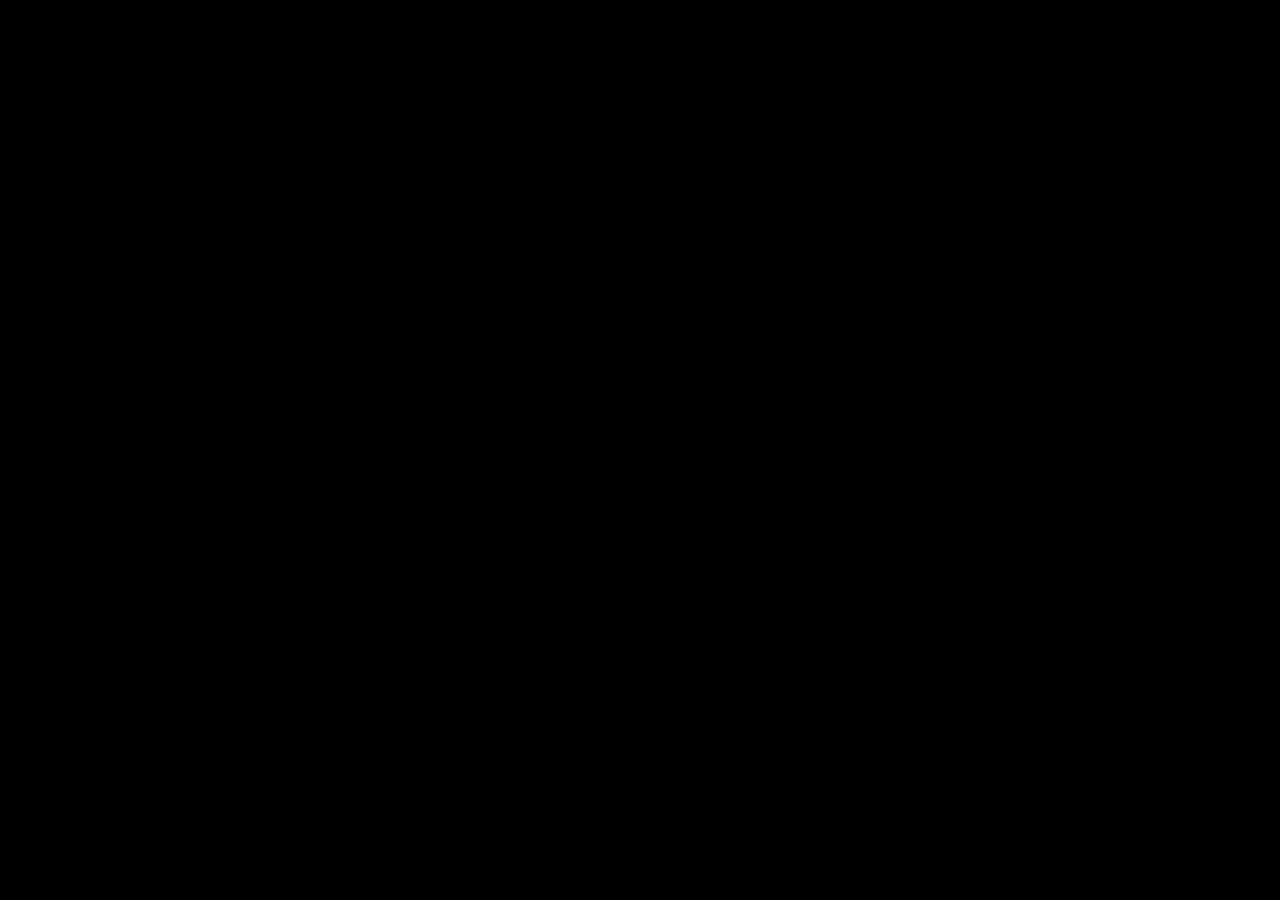
==== INDEX.HTML @ e73a545a "tela principal e home" ====
<!DOCTYPE html>
<html lang="pt-br">
<head>
    <meta charset="UTF-8">
    <meta name="viewport" content="width=device-width, initial-scale=1.0">
    <link rel="stylesheet" href="style.css">
    <title>PROJETOS REDES SOCIAIS</title>
</head>
<body>
    <main>
        <section id="telefone">
            <iframe src="home.html" frameborder="0" name="tela" id="tela"></iframe>
        </section>
        <section id="redes-sociais">

        </section>
    </main>
</body>
</html>
---- style.css ----
@charset "UTF-8";

* {
    margin: 0px;
    padding: 0px ;
    font-family: Arial, Helvetica, sans-serif;
}

html, body {
    height: 100vh;
    width: 100vw;
    background-color: black;
}

body {
    background: url(../PROJETO-REDESSOCIAIS-FRONTEND/pacote-d013/imagens/fundo-madeira.jpg) no-repeat top center;
    background-size: cover;
    background-attachment: fixed;
}

main {
    height: 100vh;
    position: relative;
}

section#telefone {
    position: absolute;
    top: 50%;
    left: 50%;
    transform: translate(-50%, -50%);

    height: 627px;
    width: 311px;
    background: url(../PROJETO-REDESSOCIAIS-FRONTEND/pacote-d013/imagens/frame-iphone.png) no-repeat;
}

iframe#tela {
    position: relative;
    top: 80px;
    left: 22px;
    width: 269px ;
    height: 471px;
}
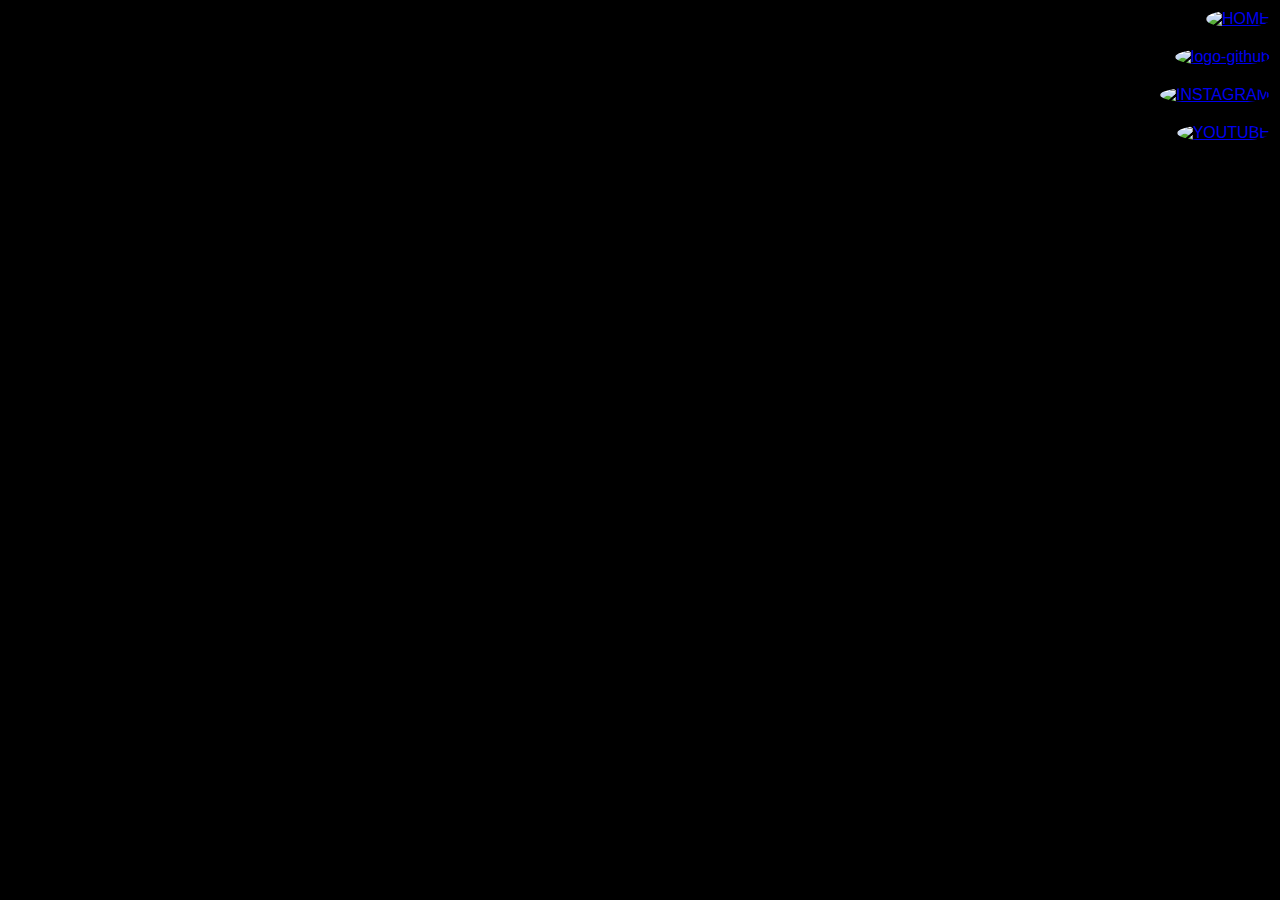
==== commit 06253302: "PROJETO REDES SOCIAIS" ====
--- a/INDEX.HTML
+++ b/INDEX.HTML
@@ -4,15 +4,19 @@
     <meta charset="UTF-8">
     <meta name="viewport" content="width=device-width, initial-scale=1.0">
     <link rel="stylesheet" href="style.css">
+    <link rel="shortcut icon" href="../PROJETO-REDESSOCIAIS-FRONTEND/pacote-d013/favicon.ico" type="image/x-icon">
     <title>PROJETOS REDES SOCIAIS</title>
 </head>
 <body>
     <main>
         <section id="telefone">
-            <iframe src="home.html" frameborder="0" name="tela" id="tela"></iframe>
+            <iframe src="home.html" frameborder="0" name="tela" id="tela"> SEU NAVEGADOR NÃO É COMPATÍVEL</iframe>
         </section>
         <section id="redes-sociais">
-
+            <a href="home.html" target="tela"><img src="../PROJETO-REDESSOCIAIS-FRONTEND/pacote-d013/imagens/logo-home.jpg" alt="HOME"></a> <br>
+            <a href="github.html" target="tela"> <img src="../PROJETO-REDESSOCIAIS-FRONTEND/pacote-d013/imagens/logo-github.jpg" alt="logo-github"></a> <br>
+            <a href="instagram.html" target="tela"><img src="../PROJETO-REDESSOCIAIS-FRONTEND/pacote-d013/imagens/logo-instagram.jpg" alt="INSTAGRAM"></a> <br>
+            <a href="youtube.html" target="tela"><img src="../PROJETO-REDESSOCIAIS-FRONTEND/pacote-d013/imagens/logo-youtube.jpg" alt="YOUTUBE"></a>
         </section>
     </main>
 </body>
--- a/style.css
+++ b/style.css
@@ -40,4 +40,23 @@
     left: 22px;
     width: 269px ;
     height: 471px;
+}
+
+section#redes-sociais img {
+    width: 50px;
+    height: 50px;
+    margin: 10px;
+    border-radius: 50%;
+    box-shadow: 2px 2px 5px black;
+    box-sizing: border-box;
+}
+
+section#redes-sociais {
+    text-align: right;
+}
+
+section#redes-sociais img:hover {
+    border: 2px solid rgba(255, 255, 255, 0.61);
+    transform: translate(-3px, 3px);
+    transition: transform 0.4s;
 }